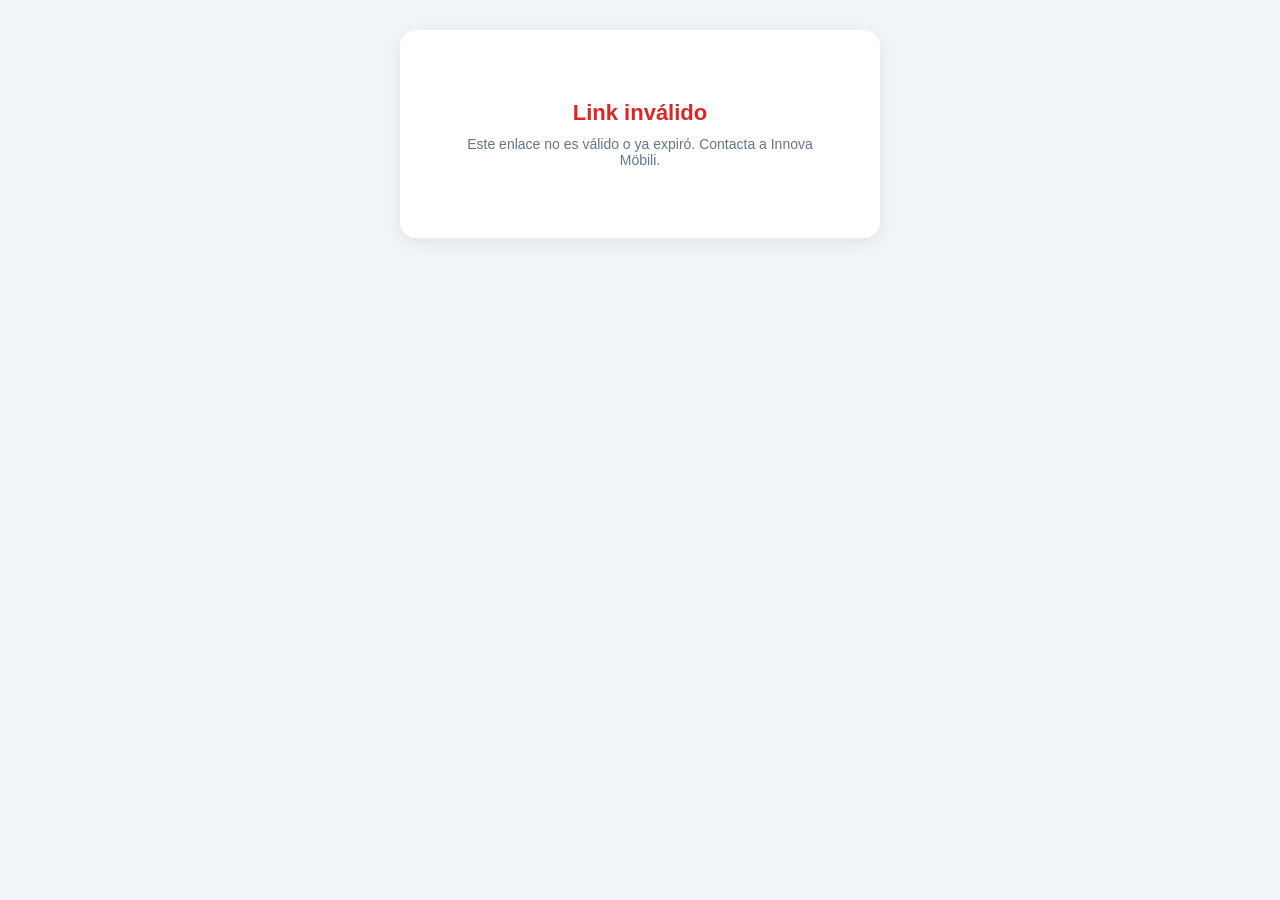
==== Vendedor/cotizar.html @ 76c78e05 "GGLGLG" ====
<!DOCTYPE html>
<html lang="es">
<head>
  <meta charset="UTF-8">
  <meta name="viewport" content="width=device-width, initial-scale=1">
  <title>Cotización — Innova Möbili</title>
  <style>
    * { box-sizing: border-box; margin: 0; padding: 0; }
    body { font-family: Arial, sans-serif; background: #f1f5f9;
           display: flex; justify-content: center; padding: 30px 16px; }
    .card { background: #fff; border-radius: 16px; padding: 30px;
            max-width: 480px; width: 100%;
            box-shadow: 0 4px 20px rgba(0,0,0,0.08); }
    h1 { font-size: 20px; color: #0f172a; margin-bottom: 4px; }
    .sub { font-size: 13px; color: #64748b; margin-bottom: 24px; }
    .field { margin-bottom: 18px; }
    label { display: block; font-size: 11px; font-weight: 700;
            color: #475569; text-transform: uppercase; margin-bottom: 5px; }
    input, textarea { width: 100%; padding: 11px 14px; border: 1.5px solid #cbd5e1;
                      border-radius: 8px; font-size: 14px; outline: none; }
    input:focus, textarea:focus { border-color: #3b82f6; }
    textarea { min-height: 80px; resize: vertical; }
    button { width: 100%; padding: 14px; background: #0f172a; color: #fff;
             border: none; border-radius: 10px; font-size: 15px;
             font-weight: 800; cursor: pointer; margin-top: 8px; }
    button:disabled { background: #94a3b8; cursor: not-allowed; }
    .info-box { background: #f8fafc; border-left: 4px solid #3b82f6;
                border-radius: 0 8px 8px 0; padding: 12px 16px;
                margin-bottom: 22px; font-size: 13px; color: #374151; }
    .info-box b { color: #1e40af; }
    .success { text-align: center; padding: 40px 20px; }
    .success h2 { color: #15803d; font-size: 22px; margin-bottom: 10px; }
    .success p  { color: #64748b; font-size: 14px; }
    #loading { text-align: center; color: #64748b; padding: 60px 0; }
  </style>
</head>
<body>
<div class="card">
  <div id="loading">Cargando pedido...</div>

  <div id="form-container" style="display:none;">
    <h1>Solicitud de Cotización</h1>
    <p class="sub">Complete los datos para confirmar su propuesta</p>

    <div class="info-box">
      <b>Material:</b> <span id="txt-insumo"></span><br>
      <b>SKU:</b> <span id="txt-sku"></span><br>
      <b>Referencia:</b> <span id="txt-ref"></span>
    </div>

    <div class="field">
      <label>Precio en S/ *</label>
      <input type="number" id="precio" placeholder="Ej: 250.00" step="0.01" min="0">
    </div>
    <div class="field">
      <label>Fecha de entrega disponible *</label>
      <input type="date" id="fecha">
    </div>
    <div class="field">
      <label>Observaciones (opcional)</label>
      <textarea id="notas" placeholder="Tiempo de fabricación, condiciones, etc."></textarea>
    </div>

    <button id="btn-enviar" onclick="enviar()">Enviar Cotización</button>
    <p id="error-msg" style="color:#dc2626;font-size:13px;margin-top:12px;display:none;"></p>
  </div>

  <div id="ya-respondido" class="success" style="display:none;">
    <h2>✅ Ya enviaste tu cotización</h2>
    <p>Gracias. Nuestro equipo revisará tu propuesta y te contactará pronto.</p>
  </div>

  <div id="exito" class="success" style="display:none;">
    <h2>🎉 ¡Cotización enviada!</h2>
    <p>Hemos recibido tu propuesta. Gracias por tu rápida respuesta.</p>
  </div>

  <div id="error-page" class="success" style="display:none;">
    <h2 style="color:#dc2626;">Link inválido</h2>
    <p>Este enlace no es válido o ya expiró. Contacta a Innova Möbili.</p>
  </div>
</div>

<script>
  const API   = '';  // mismo origen — Flask sirve este HTML
  const token = new URLSearchParams(window.location.search).get('token');

  async function init() {
    if (!token) { show('error-page'); hide('loading'); return; }
    try {
      const r = await fetch(`${API}/api/cotizar/${token}`);
      const d = await r.json();
      hide('loading');
      if (d.ya_respondido)    { show('ya-respondido'); return; }
      if (!r.ok || d.error)   { show('error-page');    return; }
      document.getElementById('txt-insumo').textContent = d.insumo;
      document.getElementById('txt-sku').textContent    = d.sku || 'N/A';
      document.getElementById('txt-ref').textContent    = d.codigo_venta;
      show('form-container');
    } catch(e) { hide('loading'); show('error-page'); }
  }

  async function enviar() {
    const precio = document.getElementById('precio').value;
    const fecha  = document.getElementById('fecha').value;
    const notas  = document.getElementById('notas').value;
    const errEl  = document.getElementById('error-msg');

    if (!precio || !fecha) {
      errEl.textContent = 'Precio y fecha son obligatorios.';
      errEl.style.display = 'block'; return;
    }
    errEl.style.display = 'none';
    document.getElementById('btn-enviar').disabled = true;

    try {
      const r = await fetch(`${API}/api/cotizar/${token}`, {
        method: 'POST',
        headers: { 'Content-Type': 'application/json' },
        body: JSON.stringify({ precio: parseFloat(precio), fecha_entrega: fecha, notas })
      });
      const d = await r.json();
      if (d.exito) { hide('form-container'); show('exito'); }
      else { errEl.textContent = d.error || 'Error al enviar.'; errEl.style.display = 'block'; }
    } catch(e) {
      errEl.textContent = 'Error de conexión. Intenta de nuevo.';
      errEl.style.display = 'block';
    }
    document.getElementById('btn-enviar').disabled = false;
  }

  function show(id) { document.getElementById(id).style.display = ''; }
  function hide(id) { document.getElementById(id).style.display = 'none'; }

  init();
</script>
</body>
</html>
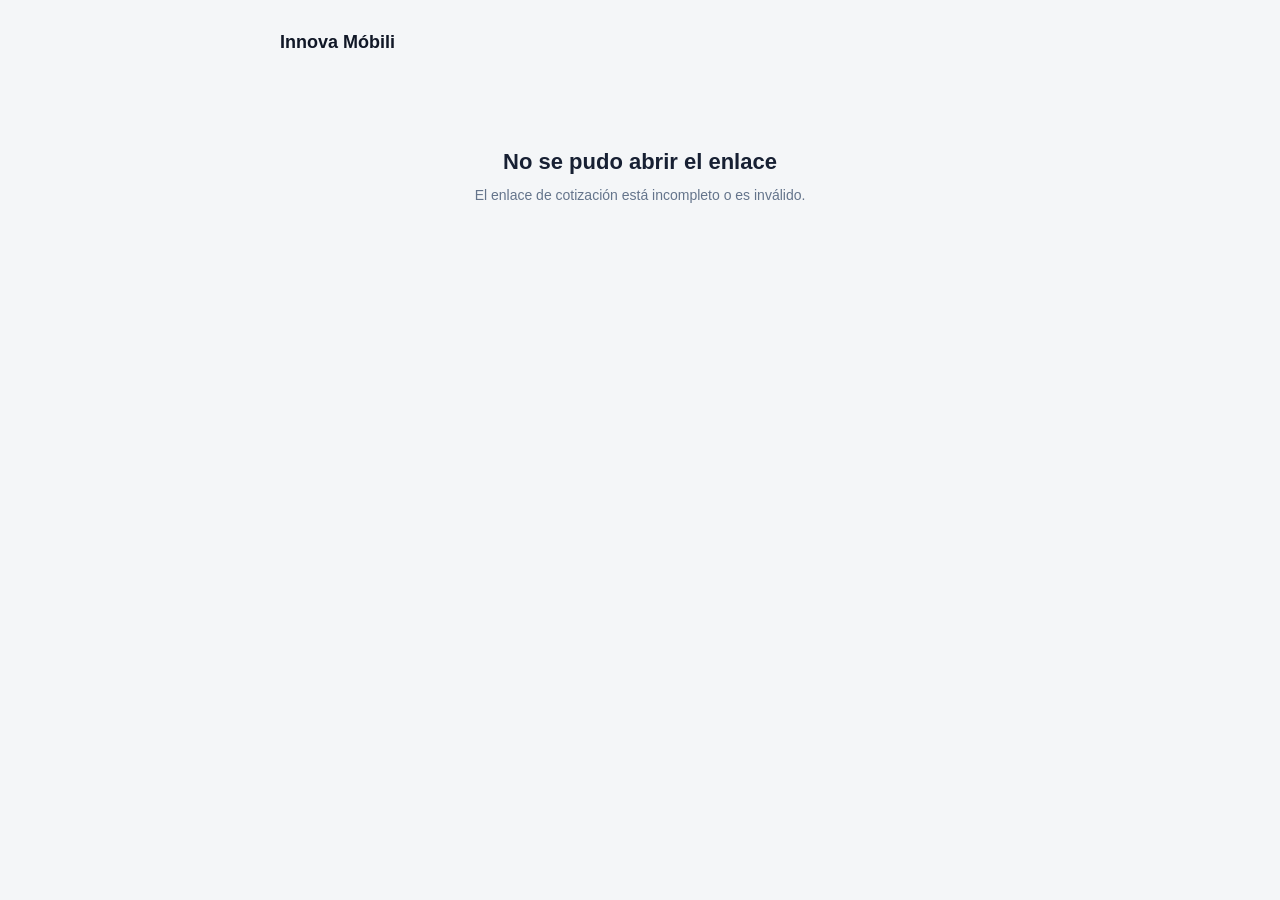
==== commit 14d4300e: "KFFK" ====
--- a/Vendedor/cotizar.html
+++ b/Vendedor/cotizar.html
@@ -3,136 +3,405 @@
 <head>
   <meta charset="UTF-8">
   <meta name="viewport" content="width=device-width, initial-scale=1">
-  <title>Cotización — Innova Möbili</title>
+  <title>Cotización | Innova Móbili</title>
   <style>
-    * { box-sizing: border-box; margin: 0; padding: 0; }
-    body { font-family: Arial, sans-serif; background: #f1f5f9;
-           display: flex; justify-content: center; padding: 30px 16px; }
-    .card { background: #fff; border-radius: 16px; padding: 30px;
-            max-width: 480px; width: 100%;
-            box-shadow: 0 4px 20px rgba(0,0,0,0.08); }
-    h1 { font-size: 20px; color: #0f172a; margin-bottom: 4px; }
-    .sub { font-size: 13px; color: #64748b; margin-bottom: 24px; }
-    .field { margin-bottom: 18px; }
-    label { display: block; font-size: 11px; font-weight: 700;
-            color: #475569; text-transform: uppercase; margin-bottom: 5px; }
-    input, textarea { width: 100%; padding: 11px 14px; border: 1.5px solid #cbd5e1;
-                      border-radius: 8px; font-size: 14px; outline: none; }
-    input:focus, textarea:focus { border-color: #3b82f6; }
-    textarea { min-height: 80px; resize: vertical; }
-    button { width: 100%; padding: 14px; background: #0f172a; color: #fff;
-             border: none; border-radius: 10px; font-size: 15px;
-             font-weight: 800; cursor: pointer; margin-top: 8px; }
-    button:disabled { background: #94a3b8; cursor: not-allowed; }
-    .info-box { background: #f8fafc; border-left: 4px solid #3b82f6;
-                border-radius: 0 8px 8px 0; padding: 12px 16px;
-                margin-bottom: 22px; font-size: 13px; color: #374151; }
-    .info-box b { color: #1e40af; }
-    .success { text-align: center; padding: 40px 20px; }
-    .success h2 { color: #15803d; font-size: 22px; margin-bottom: 10px; }
-    .success p  { color: #64748b; font-size: 14px; }
-    #loading { text-align: center; color: #64748b; padding: 60px 0; }
+    * { box-sizing: border-box; }
+    body {
+      margin: 0;
+      min-height: 100vh;
+      background: #f4f6f8;
+      color: #172033;
+      font-family: Arial, sans-serif;
+    }
+    .shell {
+      width: min(720px, calc(100% - 32px));
+      margin: 0 auto;
+      padding: 32px 0 48px;
+    }
+    .brand {
+      margin-bottom: 24px;
+      color: #111827;
+      font-size: 18px;
+      font-weight: 800;
+    }
+    h1 { margin: 0 0 6px; font-size: 24px; }
+    .sub { margin: 0 0 24px; color: #64748b; font-size: 14px; }
+    .quote-item {
+      padding: 22px 0;
+      border-top: 1px solid #dbe1e8;
+    }
+    .item-head {
+      display: grid;
+      grid-template-columns: 64px minmax(0, 1fr);
+      gap: 14px;
+      align-items: center;
+      margin-bottom: 18px;
+    }
+    .item-head.no-image { grid-template-columns: minmax(0, 1fr); }
+    .item-image {
+      width: 64px;
+      height: 64px;
+      border: 1px solid #dbe1e8;
+      border-radius: 6px;
+      background: #fff;
+      object-fit: cover;
+    }
+    .item-title {
+      overflow-wrap: anywhere;
+      margin: 0 0 5px;
+      font-size: 16px;
+    }
+    .item-meta { color: #64748b; font-size: 12px; line-height: 1.5; }
+    .fields {
+      display: grid;
+      grid-template-columns: minmax(0, 1fr) minmax(0, 1fr);
+      gap: 14px;
+    }
+    .field { min-width: 0; }
+    .field.notes { grid-column: 1 / -1; }
+    label {
+      display: block;
+      margin-bottom: 6px;
+      color: #475569;
+      font-size: 11px;
+      font-weight: 700;
+      text-transform: uppercase;
+    }
+    input, textarea {
+      width: 100%;
+      padding: 11px 12px;
+      border: 1px solid #b9c3cf;
+      border-radius: 6px;
+      background: #fff;
+      color: #172033;
+      font: inherit;
+      outline: none;
+    }
+    input:focus, textarea:focus {
+      border-color: #176b5b;
+      box-shadow: 0 0 0 3px rgba(23, 107, 91, 0.12);
+    }
+    textarea { min-height: 76px; resize: vertical; }
+    .actions {
+      padding: 14px 0;
+      border-top: 1px solid #dbe1e8;
+    }
+    button {
+      width: 100%;
+      min-height: 46px;
+      border: 0;
+      border-radius: 6px;
+      background: #176b5b;
+      color: #fff;
+      cursor: pointer;
+      font-size: 15px;
+      font-weight: 800;
+    }
+    button:disabled { background: #94a3b8; cursor: wait; }
+    .error {
+      display: none;
+      margin: 12px 0 0;
+      color: #b42318;
+      font-size: 13px;
+      line-height: 1.4;
+    }
+    .state { padding: 72px 12px; text-align: center; }
+    .state h2 { margin: 0 0 10px; font-size: 22px; }
+    .state p { margin: 0; color: #64748b; font-size: 14px; line-height: 1.5; }
+    .success h2 { color: #157347; }
+    [hidden] { display: none !important; }
+    @media (max-width: 520px) {
+      .shell { width: min(100% - 24px, 720px); padding-top: 22px; }
+      .fields { grid-template-columns: 1fr; }
+      .field.notes { grid-column: auto; }
+      h1 { font-size: 21px; }
+    }
   </style>
 </head>
 <body>
-<div class="card">
-  <div id="loading">Cargando pedido...</div>
-
-  <div id="form-container" style="display:none;">
-    <h1>Solicitud de Cotización</h1>
-    <p class="sub">Complete los datos para confirmar su propuesta</p>
-
-    <div class="info-box">
-      <b>Material:</b> <span id="txt-insumo"></span><br>
-      <b>SKU:</b> <span id="txt-sku"></span><br>
-      <b>Referencia:</b> <span id="txt-ref"></span>
-    </div>
-
-    <div class="field">
-      <label>Precio en S/ *</label>
-      <input type="number" id="precio" placeholder="Ej: 250.00" step="0.01" min="0">
-    </div>
-    <div class="field">
-      <label>Fecha de entrega disponible *</label>
-      <input type="date" id="fecha">
-    </div>
-    <div class="field">
-      <label>Observaciones (opcional)</label>
-      <textarea id="notas" placeholder="Tiempo de fabricación, condiciones, etc."></textarea>
-    </div>
-
-    <button id="btn-enviar" onclick="enviar()">Enviar Cotización</button>
-    <p id="error-msg" style="color:#dc2626;font-size:13px;margin-top:12px;display:none;"></p>
-  </div>
-
-  <div id="ya-respondido" class="success" style="display:none;">
-    <h2>✅ Ya enviaste tu cotización</h2>
-    <p>Gracias. Nuestro equipo revisará tu propuesta y te contactará pronto.</p>
-  </div>
-
-  <div id="exito" class="success" style="display:none;">
-    <h2>🎉 ¡Cotización enviada!</h2>
-    <p>Hemos recibido tu propuesta. Gracias por tu rápida respuesta.</p>
-  </div>
-
-  <div id="error-page" class="success" style="display:none;">
-    <h2 style="color:#dc2626;">Link inválido</h2>
-    <p>Este enlace no es válido o ya expiró. Contacta a Innova Möbili.</p>
-  </div>
-</div>
-
-<script>
-  const API   = '';  // mismo origen — Flask sirve este HTML
-  const token = new URLSearchParams(window.location.search).get('token');
-
-  async function init() {
-    if (!token) { show('error-page'); hide('loading'); return; }
-    try {
-      const r = await fetch(`${API}/api/cotizar/${token}`);
-      const d = await r.json();
-      hide('loading');
-      if (d.ya_respondido)    { show('ya-respondido'); return; }
-      if (!r.ok || d.error)   { show('error-page');    return; }
-      document.getElementById('txt-insumo').textContent = d.insumo;
-      document.getElementById('txt-sku').textContent    = d.sku || 'N/A';
-      document.getElementById('txt-ref').textContent    = d.codigo_venta;
-      show('form-container');
-    } catch(e) { hide('loading'); show('error-page'); }
-  }
-
-  async function enviar() {
-    const precio = document.getElementById('precio').value;
-    const fecha  = document.getElementById('fecha').value;
-    const notas  = document.getElementById('notas').value;
-    const errEl  = document.getElementById('error-msg');
-
-    if (!precio || !fecha) {
-      errEl.textContent = 'Precio y fecha son obligatorios.';
-      errEl.style.display = 'block'; return;
-    }
-    errEl.style.display = 'none';
-    document.getElementById('btn-enviar').disabled = true;
-
-    try {
-      const r = await fetch(`${API}/api/cotizar/${token}`, {
-        method: 'POST',
-        headers: { 'Content-Type': 'application/json' },
-        body: JSON.stringify({ precio: parseFloat(precio), fecha_entrega: fecha, notas })
-      });
-      const d = await r.json();
-      if (d.exito) { hide('form-container'); show('exito'); }
-      else { errEl.textContent = d.error || 'Error al enviar.'; errEl.style.display = 'block'; }
-    } catch(e) {
-      errEl.textContent = 'Error de conexión. Intenta de nuevo.';
-      errEl.style.display = 'block';
-    }
-    document.getElementById('btn-enviar').disabled = false;
-  }
-
-  function show(id) { document.getElementById(id).style.display = ''; }
-  function hide(id) { document.getElementById(id).style.display = 'none'; }
-
-  init();
-</script>
+  <main class="shell">
+    <div class="brand">Innova Móbili</div>
+
+    <section id="loading" class="state" aria-live="polite">
+      <p>Cargando solicitud...</p>
+    </section>
+
+    <section id="form-container" hidden>
+      <h1 id="form-title">Solicitud de cotización</h1>
+      <p id="form-subtitle" class="sub"></p>
+      <form id="quote-form" novalidate>
+        <div id="items-container"></div>
+        <div class="actions">
+          <button id="btn-enviar" type="submit">Enviar cotización</button>
+          <p id="error-msg" class="error" role="alert"></p>
+        </div>
+      </form>
+    </section>
+
+    <section id="ya-respondido" class="state success" hidden>
+      <h2>Cotización registrada</h2>
+      <p>Esta solicitud ya fue respondida. Gracias.</p>
+    </section>
+
+    <section id="exito" class="state success" hidden>
+      <h2>Cotización enviada</h2>
+      <p>Hemos recibido la propuesta correctamente.</p>
+    </section>
+
+    <section id="error-page" class="state" hidden>
+      <h2>No se pudo abrir el enlace</h2>
+      <p id="error-page-message">El enlace no es válido. Contacta a Innova Móbili.</p>
+    </section>
+  </main>
+
+  <script>
+    const params = new URLSearchParams(window.location.search);
+    const tokenIndividual = params.get('token');
+    const tokenLote = params.get('lote');
+    const esLote = Boolean(tokenLote);
+    const tokenActivo = tokenLote || tokenIndividual;
+    const hoy = new Date();
+    const fechaMinima = [
+      hoy.getFullYear(),
+      String(hoy.getMonth() + 1).padStart(2, '0'),
+      String(hoy.getDate()).padStart(2, '0')
+    ].join('-');
+    let itemsActivos = [];
+
+    function mostrar(id) {
+      document.getElementById(id).hidden = false;
+    }
+
+    function ocultar(id) {
+      document.getElementById(id).hidden = true;
+    }
+
+    function mostrarErrorPagina(mensaje) {
+      ocultar('loading');
+      ocultar('form-container');
+      document.getElementById('error-page-message').textContent =
+        mensaje || 'El enlace no es válido. Contacta a Innova Móbili.';
+      mostrar('error-page');
+    }
+
+    async function leerJson(respuesta) {
+      try {
+        return await respuesta.json();
+      } catch (_error) {
+        return {};
+      }
+    }
+
+    function urlImagenSegura(valor) {
+      if (!valor) return '';
+      try {
+        const url = new URL(valor, window.location.origin);
+        return ['http:', 'https:'].includes(url.protocol) ? url.href : '';
+      } catch (_error) {
+        return '';
+      }
+    }
+
+    function agregarTextoMeta(contenedor, etiqueta, valor) {
+      if (valor === null || valor === undefined || valor === '') return;
+      const linea = document.createElement('div');
+      linea.textContent = `${etiqueta}: ${valor}`;
+      contenedor.appendChild(linea);
+    }
+
+    function crearCampo(etiqueta, tipo, nombre, opciones = {}) {
+      const grupo = document.createElement('div');
+      grupo.className = `field${opciones.notas ? ' notes' : ''}`;
+
+      const label = document.createElement('label');
+      label.textContent = etiqueta;
+      label.htmlFor = nombre;
+
+      const control = opciones.notas
+        ? document.createElement('textarea')
+        : document.createElement('input');
+      control.id = nombre;
+      control.className = tipo;
+      control.required = !opciones.notas;
+      if (!opciones.notas) control.type = opciones.inputType || 'text';
+      if (opciones.placeholder) control.placeholder = opciones.placeholder;
+      if (opciones.min) control.min = opciones.min;
+      if (opciones.step) control.step = opciones.step;
+      if (opciones.maxLength) control.maxLength = opciones.maxLength;
+
+      grupo.append(label, control);
+      return grupo;
+    }
+
+    function renderizarItem(item, indice) {
+      const bloque = document.createElement('section');
+      bloque.className = 'quote-item';
+      bloque.dataset.itemId = String(item.id);
+
+      const cabecera = document.createElement('div');
+      cabecera.className = 'item-head';
+      const imagenUrl = urlImagenSegura(item.foto_url);
+      if (imagenUrl) {
+        const imagen = document.createElement('img');
+        imagen.className = 'item-image';
+        imagen.src = imagenUrl;
+        imagen.alt = '';
+        imagen.addEventListener('error', () => {
+          imagen.remove();
+          cabecera.classList.add('no-image');
+        });
+        cabecera.appendChild(imagen);
+      } else {
+        cabecera.classList.add('no-image');
+      }
+
+      const resumen = document.createElement('div');
+      const titulo = document.createElement('h2');
+      titulo.className = 'item-title';
+      titulo.textContent = item.insumo_nombre || item.insumo || 'Material';
+      const meta = document.createElement('div');
+      meta.className = 'item-meta';
+      agregarTextoMeta(meta, 'SKU', item.sku || 'N/A');
+      agregarTextoMeta(meta, 'Cantidad', item.cantidad == null
+        ? ''
+        : `${item.cantidad} ${item.unidad || ''}`.trim());
+      agregarTextoMeta(meta, 'Referencia', item.codigo_venta || '');
+      resumen.append(titulo, meta);
+      cabecera.appendChild(resumen);
+
+      const campos = document.createElement('div');
+      campos.className = 'fields';
+      campos.append(
+        crearCampo('Precio unitario sin IGV (S/) *', 'precio', `precio-${indice}`, {
+          inputType: 'number', min: '0.01', step: '0.01', placeholder: 'Ej: 250.00'
+        }),
+        crearCampo('Fecha de entrega *', 'fecha', `fecha-${indice}`, {
+          inputType: 'date', min: fechaMinima
+        }),
+        crearCampo('Observaciones', 'notas', `notas-${indice}`, {
+          notas: true, maxLength: 2000, placeholder: 'Condiciones, disponibilidad u otro detalle'
+        })
+      );
+      bloque.append(cabecera, campos);
+      return bloque;
+    }
+
+    async function iniciar() {
+      if (!tokenActivo || (tokenIndividual && tokenLote)) {
+        mostrarErrorPagina('El enlace de cotización está incompleto o es inválido.');
+        return;
+      }
+
+      const endpoint = esLote
+        ? `/api/cotizar-lote/${encodeURIComponent(tokenActivo)}`
+        : `/api/cotizar/${encodeURIComponent(tokenActivo)}`;
+      try {
+        const respuesta = await fetch(endpoint, {
+          headers: { Accept: 'application/json' },
+          cache: 'no-store'
+        });
+        const datos = await leerJson(respuesta);
+        ocultar('loading');
+
+        if (datos.ya_respondido) {
+          mostrar('ya-respondido');
+          return;
+        }
+        if (!respuesta.ok || datos.error) {
+          mostrarErrorPagina(datos.error || 'No se pudo cargar la solicitud.');
+          return;
+        }
+
+        itemsActivos = esLote ? datos.items : [{
+          id: datos.id,
+          insumo: datos.insumo,
+          sku: datos.sku,
+          codigo_venta: datos.codigo_venta
+        }];
+        if (!itemsActivos.length) {
+          mostrarErrorPagina('La solicitud no contiene materiales.');
+          return;
+        }
+
+        document.getElementById('form-title').textContent = esLote
+          ? 'Solicitud de cotización por lote'
+          : 'Solicitud de cotización';
+        document.getElementById('form-subtitle').textContent = esLote && datos.proveedor
+          ? `${datos.proveedor}, completa una propuesta por cada material.`
+          : datos.proveedor
+            ? `${datos.proveedor}, completa el precio unitario y la fecha de entrega.`
+            : 'Completa el precio unitario y la fecha de entrega.';
+        const contenedor = document.getElementById('items-container');
+        itemsActivos.forEach((item, indice) => {
+          contenedor.appendChild(renderizarItem(item, indice));
+        });
+        mostrar('form-container');
+      } catch (_error) {
+        mostrarErrorPagina('No se pudo conectar con Innova. Intenta nuevamente.');
+      }
+    }
+
+    document.getElementById('quote-form').addEventListener('submit', async (evento) => {
+      evento.preventDefault();
+      const errorEl = document.getElementById('error-msg');
+      const boton = document.getElementById('btn-enviar');
+      const respuestas = [];
+
+      for (let indice = 0; indice < itemsActivos.length; indice += 1) {
+        const precio = Number(document.getElementById(`precio-${indice}`).value);
+        const fechaEntrega = document.getElementById(`fecha-${indice}`).value;
+        const notas = document.getElementById(`notas-${indice}`).value.trim();
+        if (!Number.isFinite(precio) || precio <= 0 || !fechaEntrega) {
+          errorEl.textContent = 'Completa un precio mayor que cero y una fecha para cada material.';
+          errorEl.style.display = 'block';
+          return;
+        }
+        respuestas.push({
+          item_id: itemsActivos[indice].id,
+          precio,
+          fecha_entrega: fechaEntrega,
+          notas
+        });
+      }
+
+      errorEl.style.display = 'none';
+      boton.disabled = true;
+      boton.textContent = 'Enviando...';
+      const endpoint = esLote
+        ? `/api/cotizar-lote/${encodeURIComponent(tokenActivo)}`
+        : `/api/cotizar/${encodeURIComponent(tokenActivo)}`;
+      const cuerpo = esLote
+        ? { respuestas }
+        : {
+            precio: respuestas[0].precio,
+            fecha_entrega: respuestas[0].fecha_entrega,
+            notas: respuestas[0].notas
+          };
+
+      try {
+        const respuesta = await fetch(endpoint, {
+          method: 'POST',
+          headers: { 'Content-Type': 'application/json', Accept: 'application/json' },
+          body: JSON.stringify(cuerpo)
+        });
+        const datos = await leerJson(respuesta);
+        if (respuesta.ok && datos.exito) {
+          ocultar('form-container');
+          mostrar('exito');
+          return;
+        }
+        errorEl.textContent = datos.error || 'No se pudo enviar la cotización.';
+        errorEl.style.display = 'block';
+      } catch (_error) {
+        errorEl.textContent = 'No se pudo conectar con Innova. Intenta nuevamente.';
+        errorEl.style.display = 'block';
+      } finally {
+        boton.disabled = false;
+        boton.textContent = 'Enviar cotización';
+      }
+    });
+
+    iniciar();
+  </script>
 </body>
-</html>+</html>
